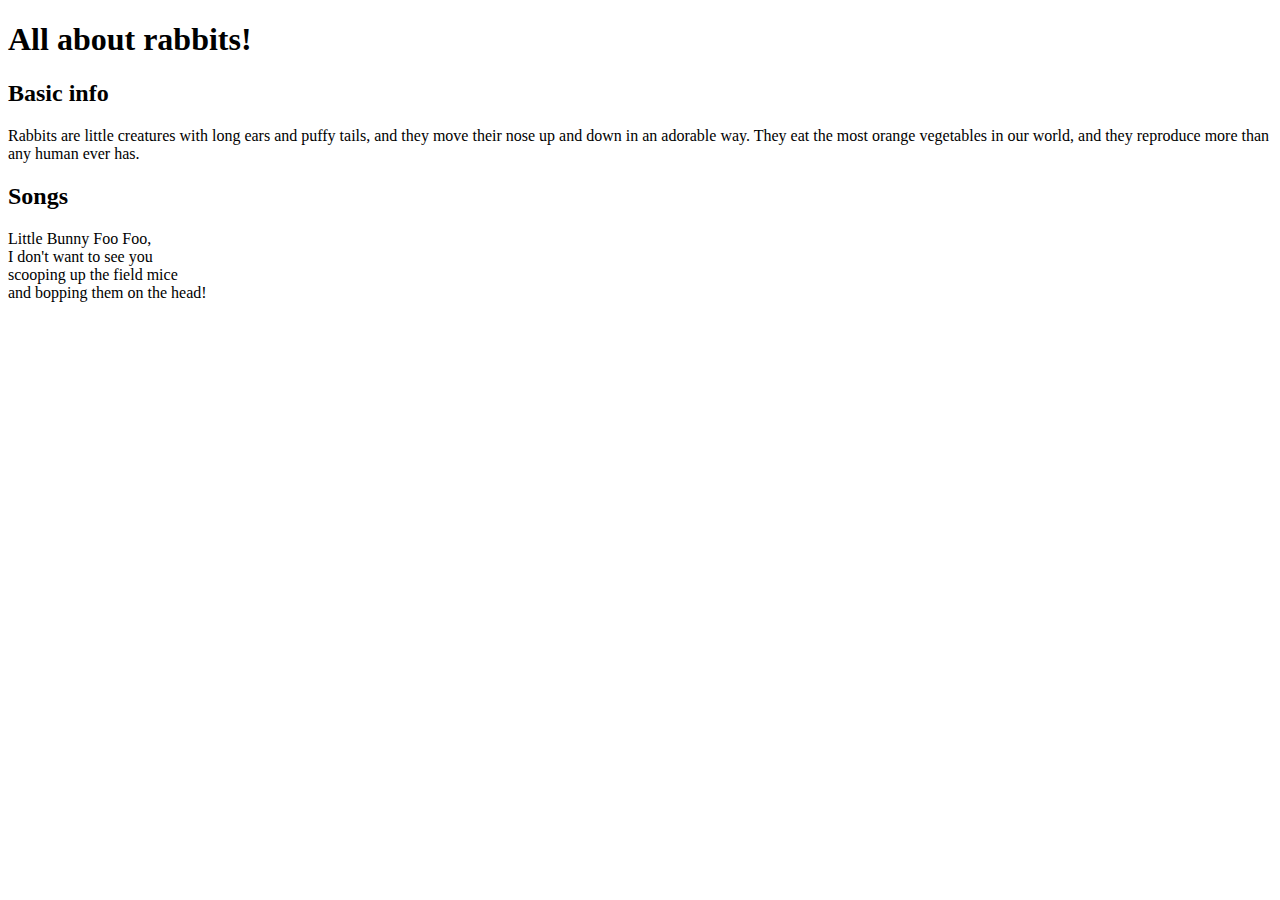
==== index.html @ 59ca5037 "Add files via upload" ====
<!DOCTYPE html>
<html>
    <head>
        <meta charset="utf-8">
        <title>All about rabbits!!</title>
    </head>
    <body>

    <h1>All about rabbits!</h1>
    
    <h2>Basic info</h2>
    
    <p>Rabbits are little creatures with long ears and puffy tails, and they move their nose up and down in an adorable way. They eat the most orange vegetables in our world, and they reproduce more than any human ever has.</p>
    
    <h2>Songs</h2>
    
    <p>Little Bunny Foo Foo, <br>
I don't want to see you <br>
scooping up the field mice <br>
and bopping them on the head!</p>


    
    </body>
</html>
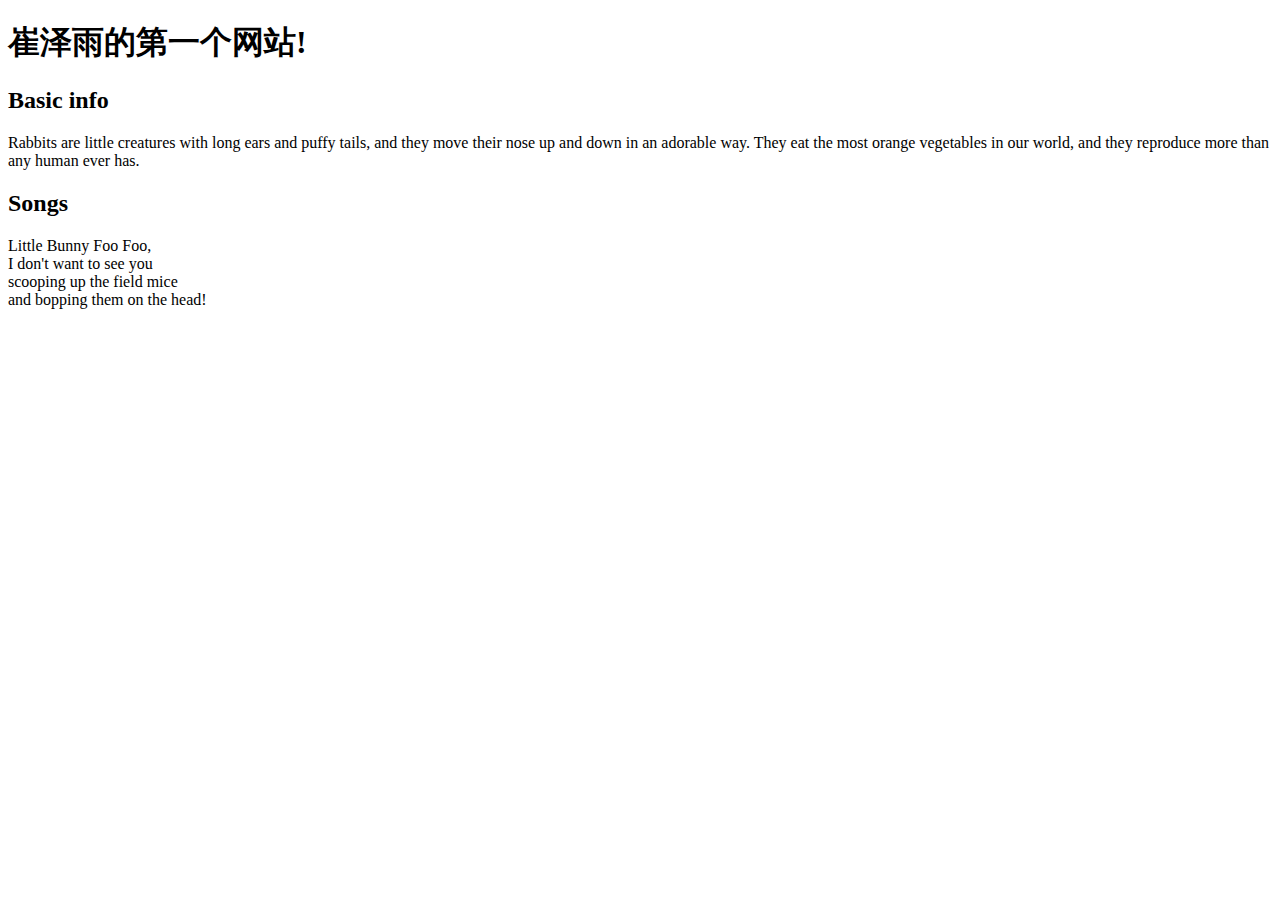
==== commit abde186d: "Update index.html" ====
--- a/index.html
+++ b/index.html
@@ -2,11 +2,11 @@
 <html>
     <head>
         <meta charset="utf-8">
-        <title>All about rabbits!!</title>
+        <title>崔泽雨的个人主页!!</title>
     </head>
     <body>
 
-    <h1>All about rabbits!</h1>
+    <h1>崔泽雨的第一个网站!</h1>
     
     <h2>Basic info</h2>
     
@@ -22,4 +22,4 @@
 
     
     </body>
-</html>+</html>
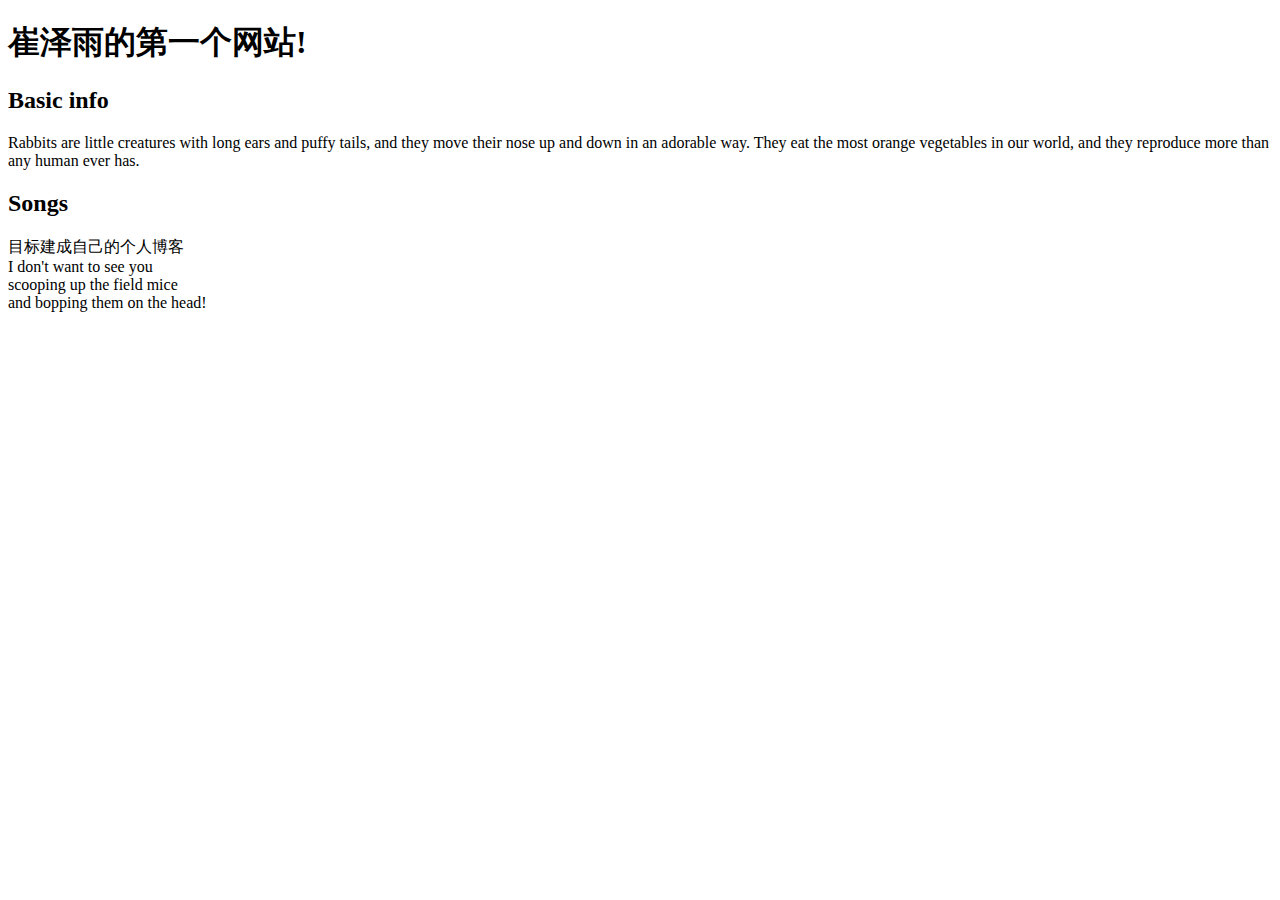
==== commit f056d9da: "Update index.html" ====
--- a/index.html
+++ b/index.html
@@ -14,7 +14,7 @@
     
     <h2>Songs</h2>
     
-    <p>Little Bunny Foo Foo, <br>
+    <p>目标建成自己的个人博客 <br>
 I don't want to see you <br>
 scooping up the field mice <br>
 and bopping them on the head!</p>
